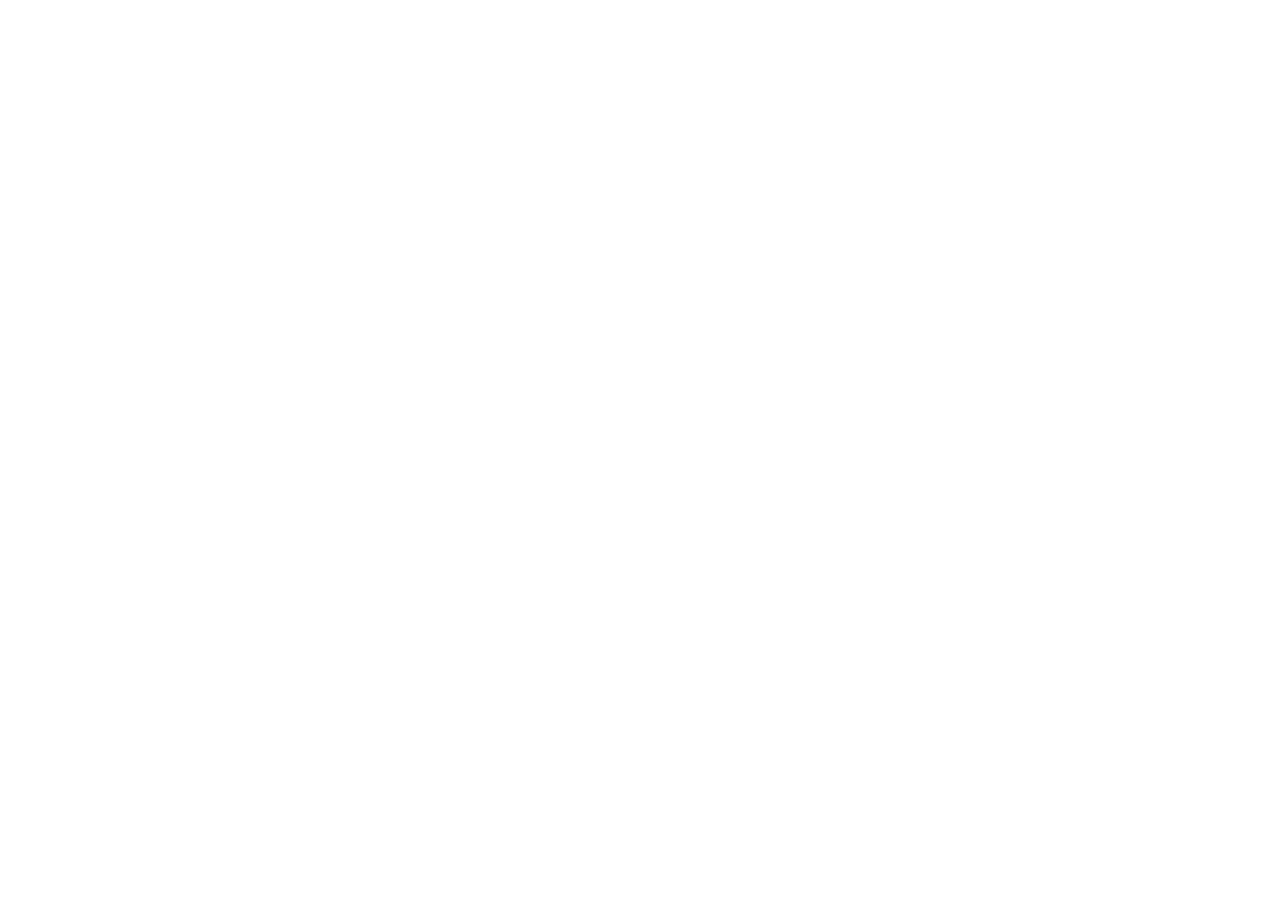
==== index.html @ 6246532c "first commit" ====
<!DOCTYPE html>
<html lang="en">
<head>
    <meta charset="UTF-8">
    <meta name="viewport" content="width=device-width, initial-scale=1.0">
    <title>FACE API</title>
</head>
<body>
    <video id="video" autoplay></video>
   
    <script src="face-api.min.js"></script>
    <script src="script.js"></script>
    
</body>
</html>
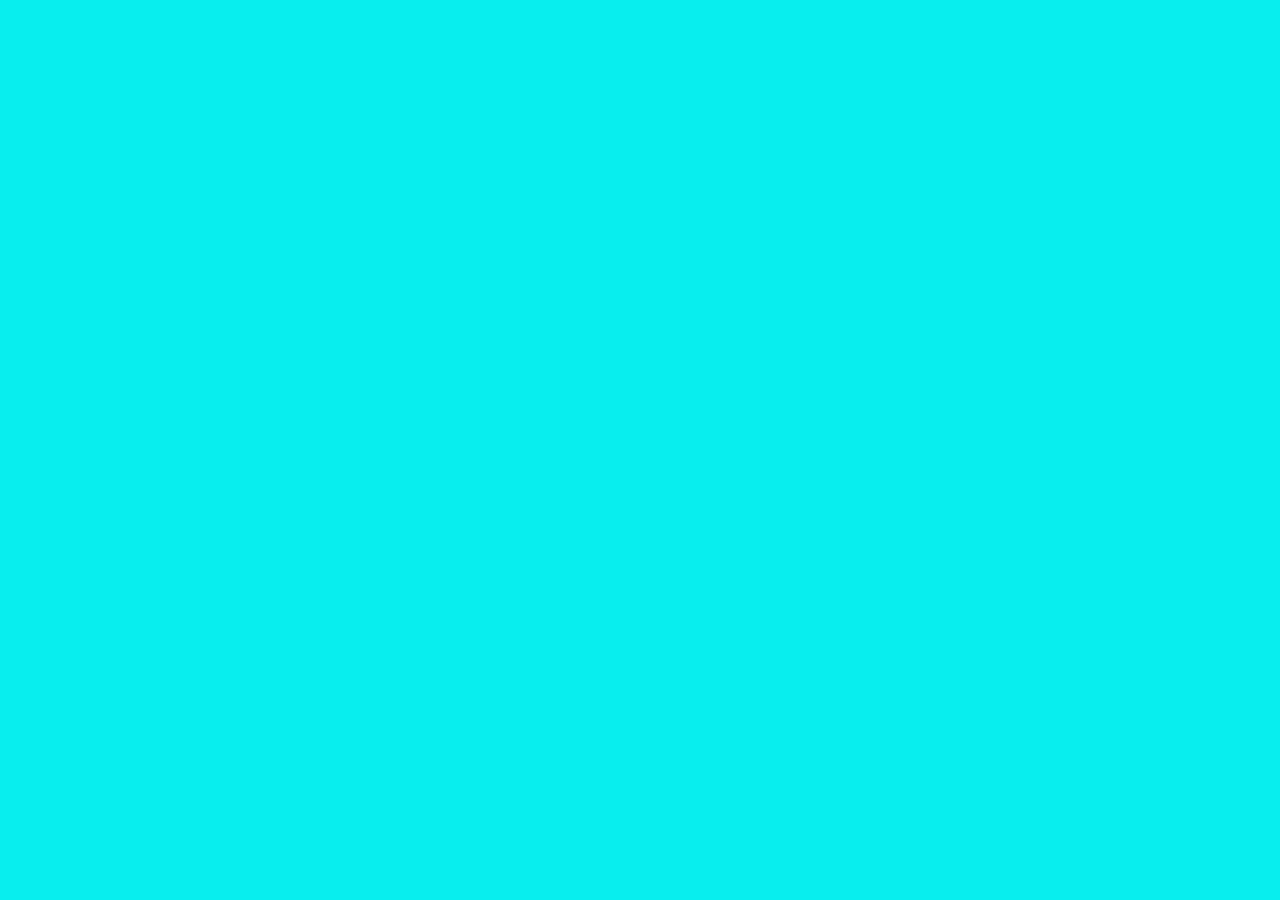
==== commit a7993576: "AI" ====
--- a/index.html
+++ b/index.html
@@ -2,14 +2,25 @@
 <html lang="en">
 <head>
     <meta charset="UTF-8">
+    <meta http-equiv="X-UA-Compatible" content="IE=edge">
     <meta name="viewport" content="width=device-width, initial-scale=1.0">
-    <title>FACE API</title>
+    <title>Face API</title>
+    <style>
+        body {
+            display: flex;
+            justify-content: center;
+            align-items: center;
+            background-color: rgb(8, 238, 238);
+        }
+        canvas {
+            position: absolute;
+        }
+    </style>
 </head>
 <body>
     <video id="video" autoplay></video>
-   
+
     <script src="face-api.min.js"></script>
     <script src="script.js"></script>
-    
 </body>
 </html>